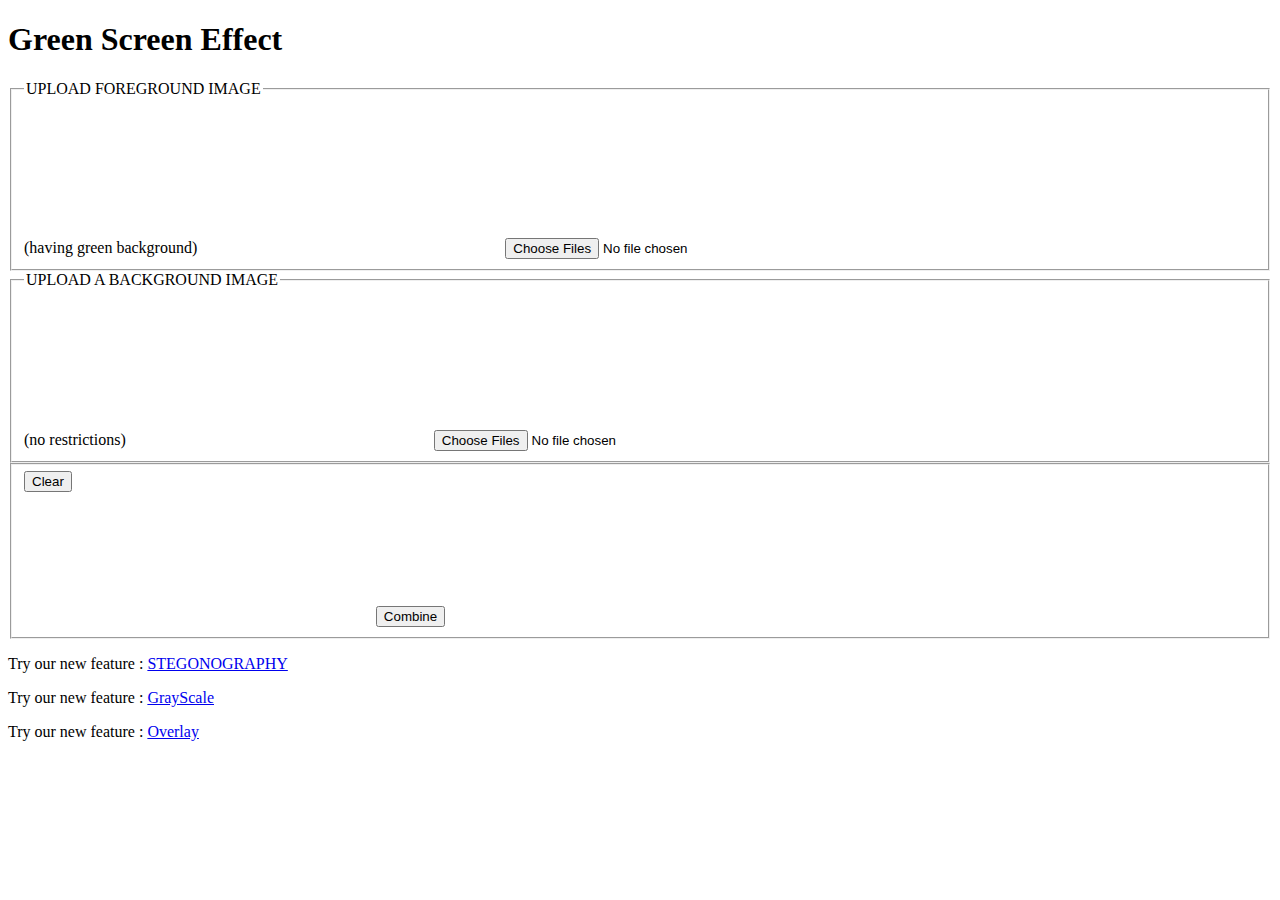
==== main/index.html @ bfd147c1 "note added overlay-renamed clr()-clrm()" ====
<!DOCTYPE html>
<html lang="en">
  <head>
    <meta charset="utf-8" />
    <meta
      name="viewport"
      content="width=device-width, initial-scale=1, shrink-to-fit=no"
    />
    <link rel="stylesheet" href="style.css" />
    <script src="http://www.dukelearntoprogram.com/course1/common/js/image/SimplePixel.js"></script>
    <script src="http://www.dukelearntoprogram.com/course1/common/js/image/SimpleImage.js"></script>
    <title>Chroma Key</title>
  </head>
  <body>
    <h1>Green Screen Effect</h1>
    <div>
      <fieldset>
        <legend>UPLOAD FOREGROUND IMAGE</legend>
        (having green background)
        <canvas id="fi"></canvas>
        <input
          type="file"
          value="image/*"
          multiple="false"
          id="fg"
          onchange="upload1()"
        />
      </fieldset>
      <fieldset>
        <legend>UPLOAD A BACKGROUND IMAGE</legend>
        (no restrictions)
        <canvas id="bi"></canvas>
        <input
          type="file"
          value="image/*"
          multiple="false"
          id="bg"
          onchange="upload2()"
        />
      </fieldset>
    </div>

    <div>
      <fieldset>
        <canvas id="composite"></canvas>
        <input type="button" value="Combine" id="comp" onclick="comp()" />
        <input
          type="button"
          value="Clear"
          id="clr"
          onclick="clr()"
          style="float: left;"
        />
        <!--
        <div id="myprogress">
        <div id="mybar">0%</div>
        </div>-->
      </fieldset>
    </div>
    <p>
      Try our new feature :
      <a href="steg.html" target="_blank">STEGONOGRAPHY</a>
    </p>
    <p>
      Try our new feature :
      <a href="gray.html" target="_blank">GrayScale</a>
    </p>
    <p>
      Try our new feature :
      <a href="multi.html" target="_blank">Overlay</a>
    </p>
    <script src="function.js"></script>
  </body>
</html>
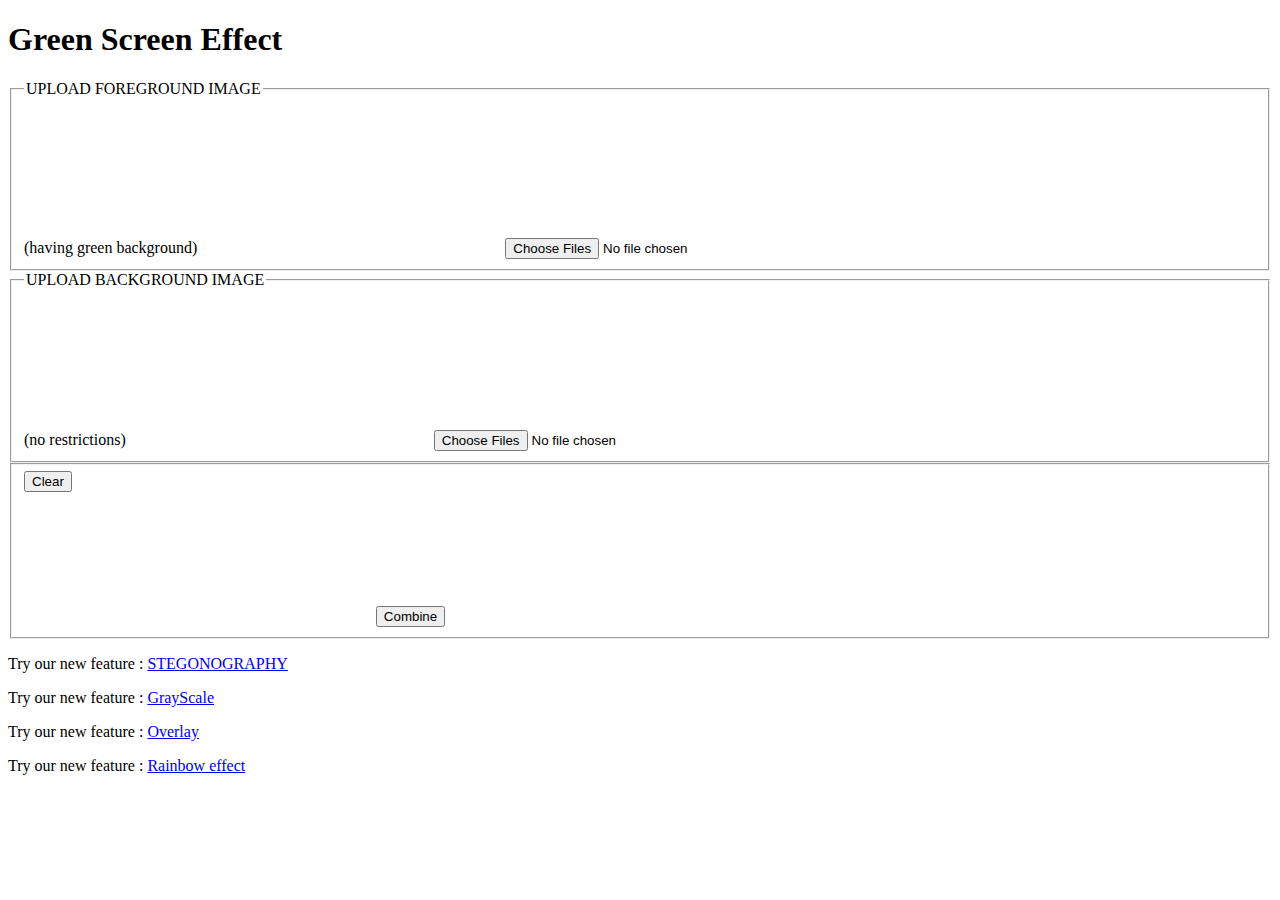
==== commit 27436b88: "resized canvas" ====
--- a/main/index.html
+++ b/main/index.html
@@ -7,8 +7,6 @@
       content="width=device-width, initial-scale=1, shrink-to-fit=no"
     />
     <link rel="stylesheet" href="style.css" />
-    <script src="http://www.dukelearntoprogram.com/course1/common/js/image/SimplePixel.js"></script>
-    <script src="http://www.dukelearntoprogram.com/course1/common/js/image/SimpleImage.js"></script>
     <title>Chroma Key</title>
   </head>
   <body>
@@ -27,7 +25,7 @@
         />
       </fieldset>
       <fieldset>
-        <legend>UPLOAD A BACKGROUND IMAGE</legend>
+        <legend>UPLOAD BACKGROUND IMAGE</legend>
         (no restrictions)
         <canvas id="bi"></canvas>
         <input
@@ -51,10 +49,6 @@
           onclick="clr()"
           style="float: left;"
         />
-        <!--
-        <div id="myprogress">
-        <div id="mybar">0%</div>
-        </div>-->
       </fieldset>
     </div>
     <p>
@@ -69,6 +63,11 @@
       Try our new feature :
       <a href="multi.html" target="_blank">Overlay</a>
     </p>
+    <p>
+      Try our new feature :
+      <a href="rainbow.html" target="_blank">Rainbow effect</a>
+    </p>
     <script src="function.js"></script>
+    <script src="SimpleImage.js"></script>
   </body>
 </html>
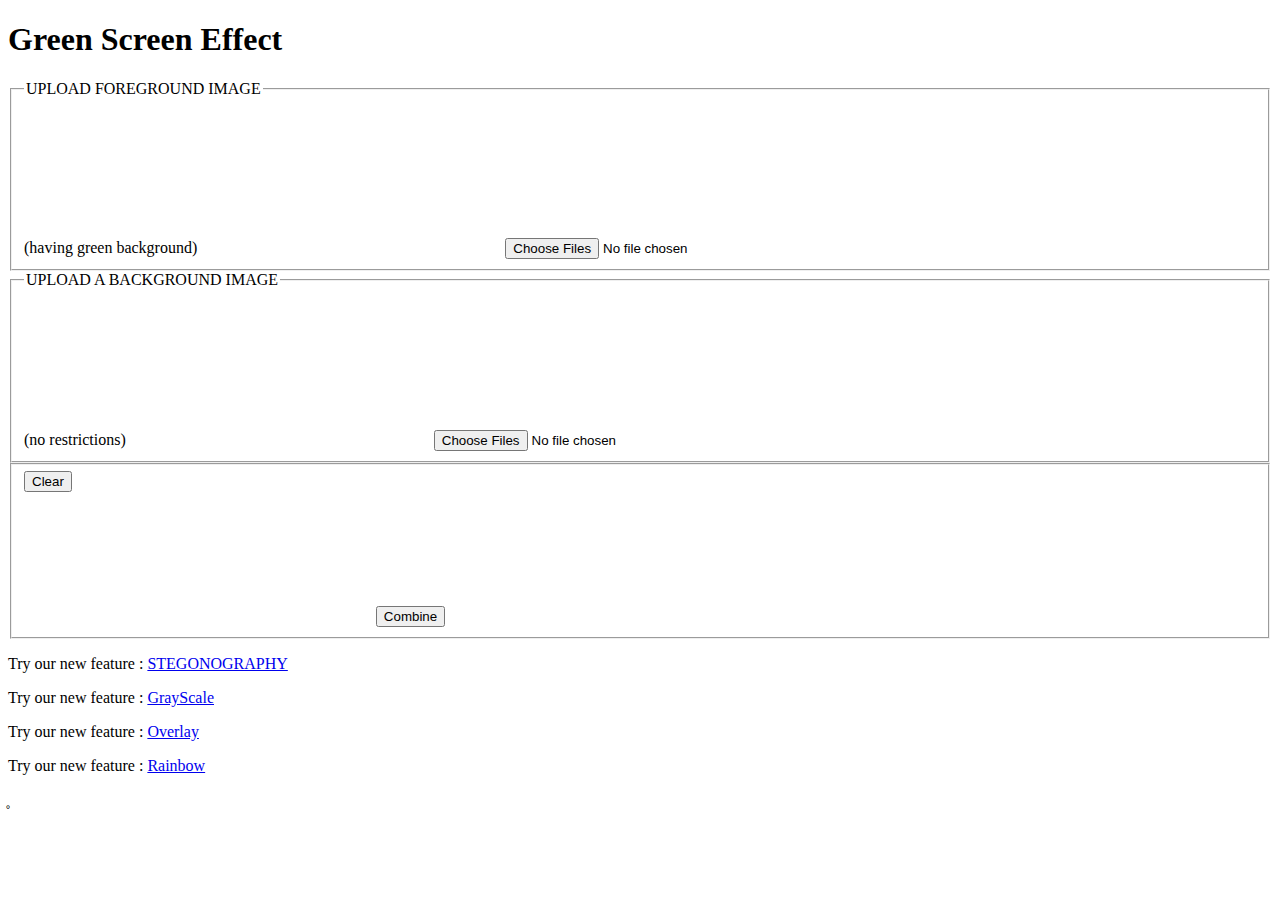
==== commit ada6a287: "Updated files" ====
--- a/main/index.html
+++ b/main/index.html
@@ -1,73 +1,62 @@
 <!DOCTYPE html>
 <html lang="en">
-  <head>
-    <meta charset="utf-8" />
-    <meta
-      name="viewport"
-      content="width=device-width, initial-scale=1, shrink-to-fit=no"
-    />
-    <link rel="stylesheet" href="style.css" />
-    <title>Chroma Key</title>
-  </head>
-  <body>
-    <h1>Green Screen Effect</h1>
-    <div>
-      <fieldset>
-        <legend>UPLOAD FOREGROUND IMAGE</legend>
-        (having green background)
-        <canvas id="fi"></canvas>
-        <input
-          type="file"
-          value="image/*"
-          multiple="false"
-          id="fg"
-          onchange="upload1()"
-        />
-      </fieldset>
-      <fieldset>
-        <legend>UPLOAD BACKGROUND IMAGE</legend>
-        (no restrictions)
-        <canvas id="bi"></canvas>
-        <input
-          type="file"
-          value="image/*"
-          multiple="false"
-          id="bg"
-          onchange="upload2()"
-        />
-      </fieldset>
-    </div>
 
-    <div>
-      <fieldset>
-        <canvas id="composite"></canvas>
-        <input type="button" value="Combine" id="comp" onclick="comp()" />
-        <input
-          type="button"
-          value="Clear"
-          id="clr"
-          onclick="clr()"
-          style="float: left;"
-        />
-      </fieldset>
-    </div>
-    <p>
-      Try our new feature :
-      <a href="steg.html" target="_blank">STEGONOGRAPHY</a>
-    </p>
-    <p>
-      Try our new feature :
-      <a href="gray.html" target="_blank">GrayScale</a>
-    </p>
-    <p>
-      Try our new feature :
-      <a href="multi.html" target="_blank">Overlay</a>
-    </p>
-    <p>
-      Try our new feature :
-      <a href="rainbow.html" target="_blank">Rainbow effect</a>
-    </p>
-    <script src="function.js"></script>
-    <script src="SimpleImage.js"></script>
-  </body>
-</html>
+<head>
+  <meta charset="utf-8" />
+  <meta name="viewport" content="width=device-width, initial-scale=1, shrink-to-fit=no" />
+  <link rel="stylesheet" href="style.css" />
+  <title>Chroma Key</title>
+</head>
+
+<body>
+  <h1>Green Screen Effect</h1>
+  <div>
+
+    <fieldset>
+      <legend>UPLOAD FOREGROUND IMAGE</legend>
+      (having green background)
+      <canvas id="FIRST_CANVAS_ID"></canvas>
+      <input type="file" value="image/*" multiple="false" id="FOREGROUND_INP_ID" onchange="upload1()" />
+    </fieldset>
+
+    <fieldset>
+      <legend>UPLOAD A BACKGROUND IMAGE</legend>
+      (no restrictions)
+      <canvas id="SECOND_CANVAS_ID"></canvas>
+      <input type="file" value="image/*" multiple="false" id="BACKGROUND_INP_ID" onchange="upload2()" />
+    </fieldset>
+
+  </div>
+
+  <div>
+
+    <fieldset>
+      <canvas id="COMPOSITE_CANVAS_ID"></canvas>
+      <input type="button" value="Combine" id="COMPOSITE_INP_ID" onclick="mergeGreenScreen()" />
+      <input type="button" value="Clear" onclick="clearGreenScreen()" style="float: left;" />
+    </fieldset>
+
+  </div>
+
+  <p>
+    Try our new feature :
+    <a href="steg.html" target="_blank">STEGONOGRAPHY</a>
+  </p>
+  <p>
+    Try our new feature :
+    <a href="gray.html" target="_blank">GrayScale</a>
+  </p>
+  <p>
+    Try our new feature :
+    <a href="multi.html" target="_blank">Overlay</a>
+  </p>
+  <p>
+    Try our new feature :
+    <a href="rainbow.html" target="_blank">Rainbow</a>
+  </p>
+  ̥
+  <script src="function.js"></script>
+  <script src="SimpleImage.js"></script>
+</body>
+
+</html>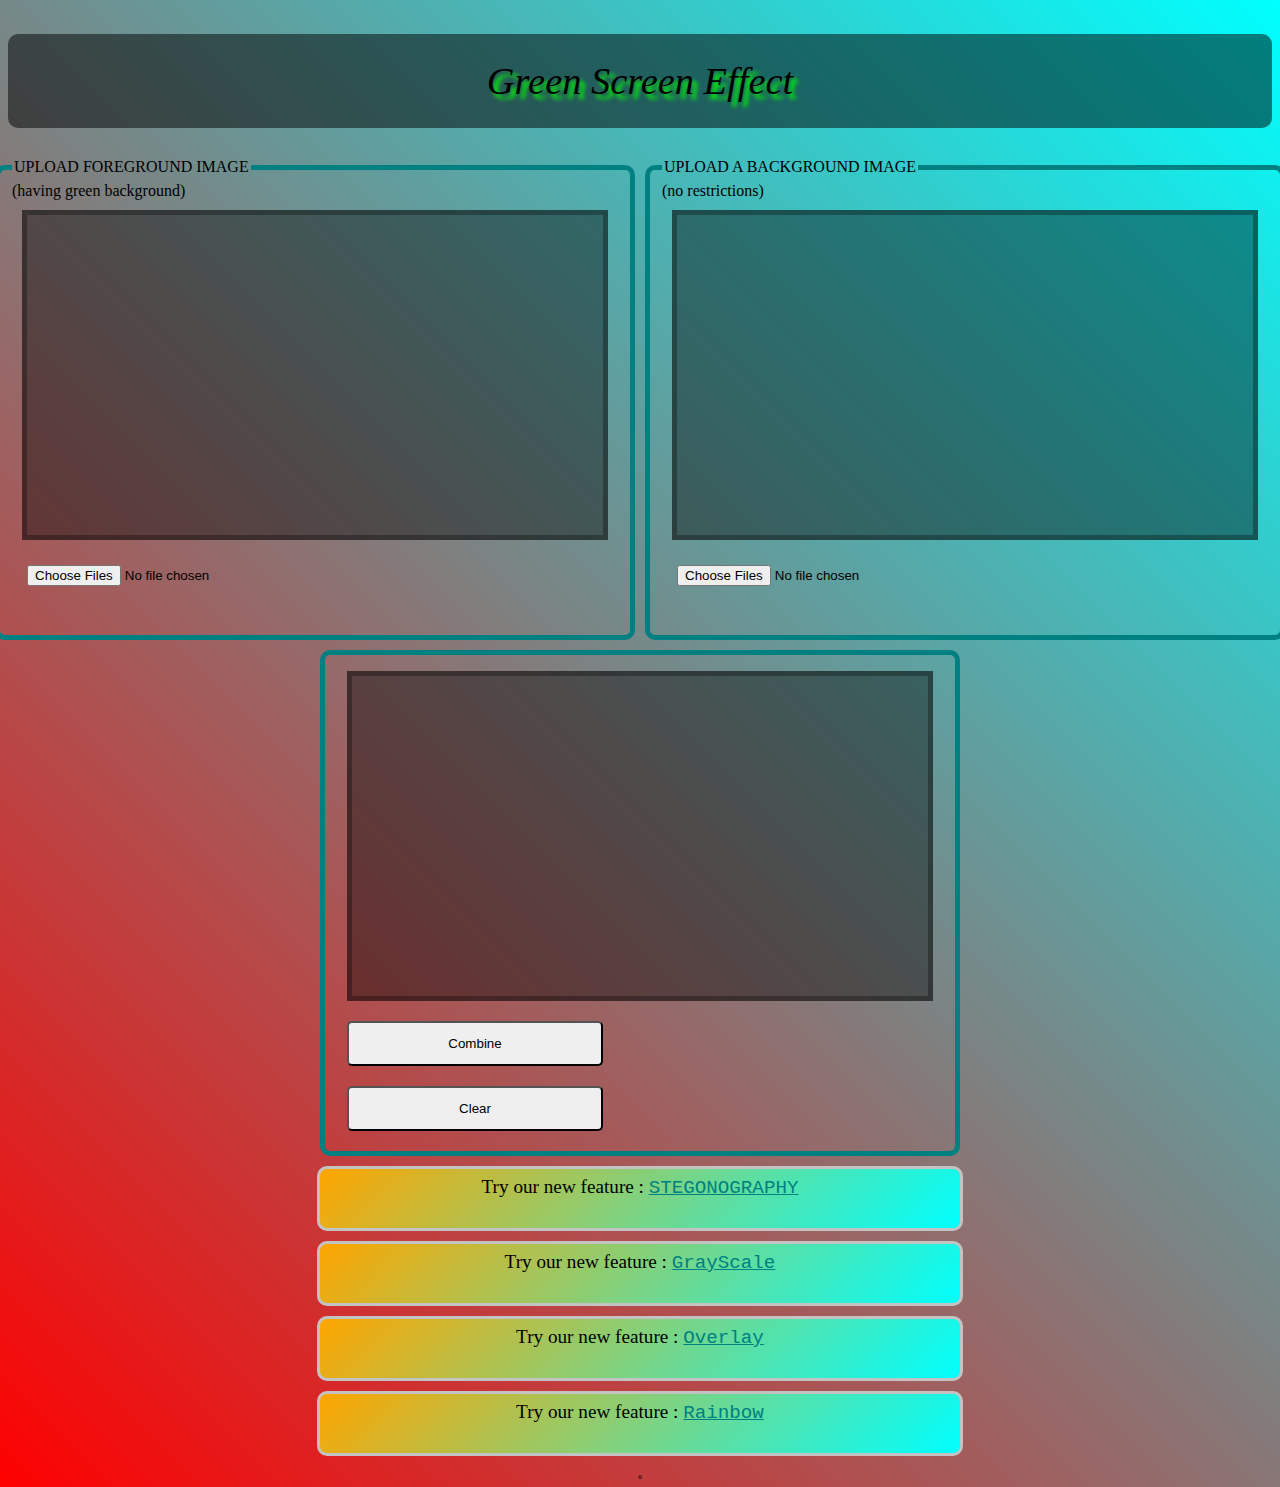
==== commit f0ba2015: "Merge branch 'master' into master" ====
--- a/main/index.html
+++ b/main/index.html
@@ -59,4 +59,4 @@
   <script src="SimpleImage.js"></script>
 </body>
 
-</html>+</html>
--- a/main/style.css
+++ b/main/style.css
@@ -0,0 +1,175 @@
+canvas {
+  height: 25vw;
+  width: 45vw;
+  margin: 10px 10px;
+  border: 5px solid rgba(0, 0, 0, 30%);
+  background-color: rgba(0, 0, 0, 40%);
+  opacity: 1;
+}
+#myprogress {
+  height: 20px;
+  width: 100%;
+  background-color: lightgray;
+  border: 5px solid black;
+  border-radius: 10px;
+}
+
+#mybar {
+  height: 21px;
+  text-align: center; /* To center it horizontally (if you want) */
+  line-height: 30px; /* To center it vertically */
+  color: white;
+  background-color: green;
+  border-radius: 5px;
+}
+div {
+  display: flex;
+  flex-direction: row;
+  align-items: center;
+  justify-content: space-between;
+}
+body {
+  display: flex;
+  align-items: center;
+  flex-direction: column;
+  background: linear-gradient(45deg, red, cyan);
+}
+
+div {
+  display: flex;
+  flex-direction: row;
+  align-items: center;
+  justify-content: space-between;
+}
+
+fieldset {
+  display: flex;
+  flex-direction: column;
+  margin: 5px 5px;
+  border: 5px solid teal;
+  border-radius: 10px;
+}
+input {
+  margin: 10px 10px;
+  padding: 5px 5px;
+  border-radius: 5px;
+  color: black;
+  font-size: 1.5vw * 10px;
+  height: 5vh;
+  width: 20vw;
+}
+input:hover {
+  margin: 10px 10px;
+  padding: 5px 5px;
+  border-radius: 5px;
+  color: white;
+  background-color: black;
+  font-size: 1.5vw * 10px;
+  height: 5vh;
+  width: 20vw;
+}
+p {
+  font-size: 1.5vw;
+  background: linear-gradient(-45deg, cyan, orange);
+  color: black;
+  height: 5vh;
+  width: 50vw;
+  text-align: center;
+  border: 3px solid #c3c3c3;
+  border-radius: 10px;
+  padding: 7px 0px;
+  margin: 5px 0px;
+}
+p :hover {
+  font-size: 1.5vw;
+  background: linear-gradient(-45deg, cyan, orange);
+  color: white;
+  height: 5vh;
+  width: 50vw;
+  text-align: center;
+  border: 3px solid black;
+  border-radius: 10px;
+  padding: 7px 0px;
+  margin: 5px 0px;
+}
+h1 {
+  width: 100%;
+  text-align: center;
+  font-size: 3vw;
+  font-weight: 200;
+  font-family: Georgia, "Times New Roman", Times, serif;
+  font-style: italic;
+  position: relative;
+  padding: 25px 0px;
+  text-shadow: 5px 5px 4px lime;
+  background-color: rgba(0, 0, 0, 50%);
+  border-radius: 10px;
+}
+a {
+  font-size: 1.5vw;
+  color: teal;
+  font-family: monospace;
+}
+@media (max-width: 720px) {
+  div {
+    display: flex;
+    flex-direction: column;
+    align-items: center;
+    justify-content: space-between;
+  }
+  body {
+    display: flex;
+    align-items: center;
+    flex-direction: column;
+    background: linear-gradient(45deg, cyan, red);
+  }
+  input {
+    margin: 10px 10px;
+    padding: 5px 5px;
+    border-radius: 5px;
+    color: black;
+    font-size: 1.5vw * 10px;
+    height: 5vh;
+    width: 20vw;
+  }
+  p {
+    font-size: 2.5vw;
+    background: linear-gradient(-45deg, cyan, orange);
+    color: black;
+    height: 3vh;
+    width: 50vw;
+    text-align: center;
+    border: 3px solid #c3c3c3;
+    border-radius: 10px;
+    padding: 7px 0px;
+    margin: 5px 0px;
+  }
+  p :hover {
+    font-size: 2.5vw;
+    background: linear-gradient(-45deg, cyan, orange);
+    color: white;
+    height: 3vh;
+    width: 50vw;
+    text-align: center;
+    border: 2px solid black;
+    border-radius: 10px;
+  }
+  h1 {
+    width: 100%;
+    text-align: center;
+    font-size: 4vw;
+    font-weight: 200;
+    font-family: Georgia, "Times New Roman", Times, serif;
+    font-style: italic;
+    position: relative;
+    padding: 25px 0px;
+    text-shadow: 5px 5px 4px lime;
+    background-color: rgba(0, 0, 0, 50%);
+    border-radius: 10px;
+  }
+  a {
+    font-size: 2.5vw;
+    color: teal;
+    font-family: monospace;
+  }
+}
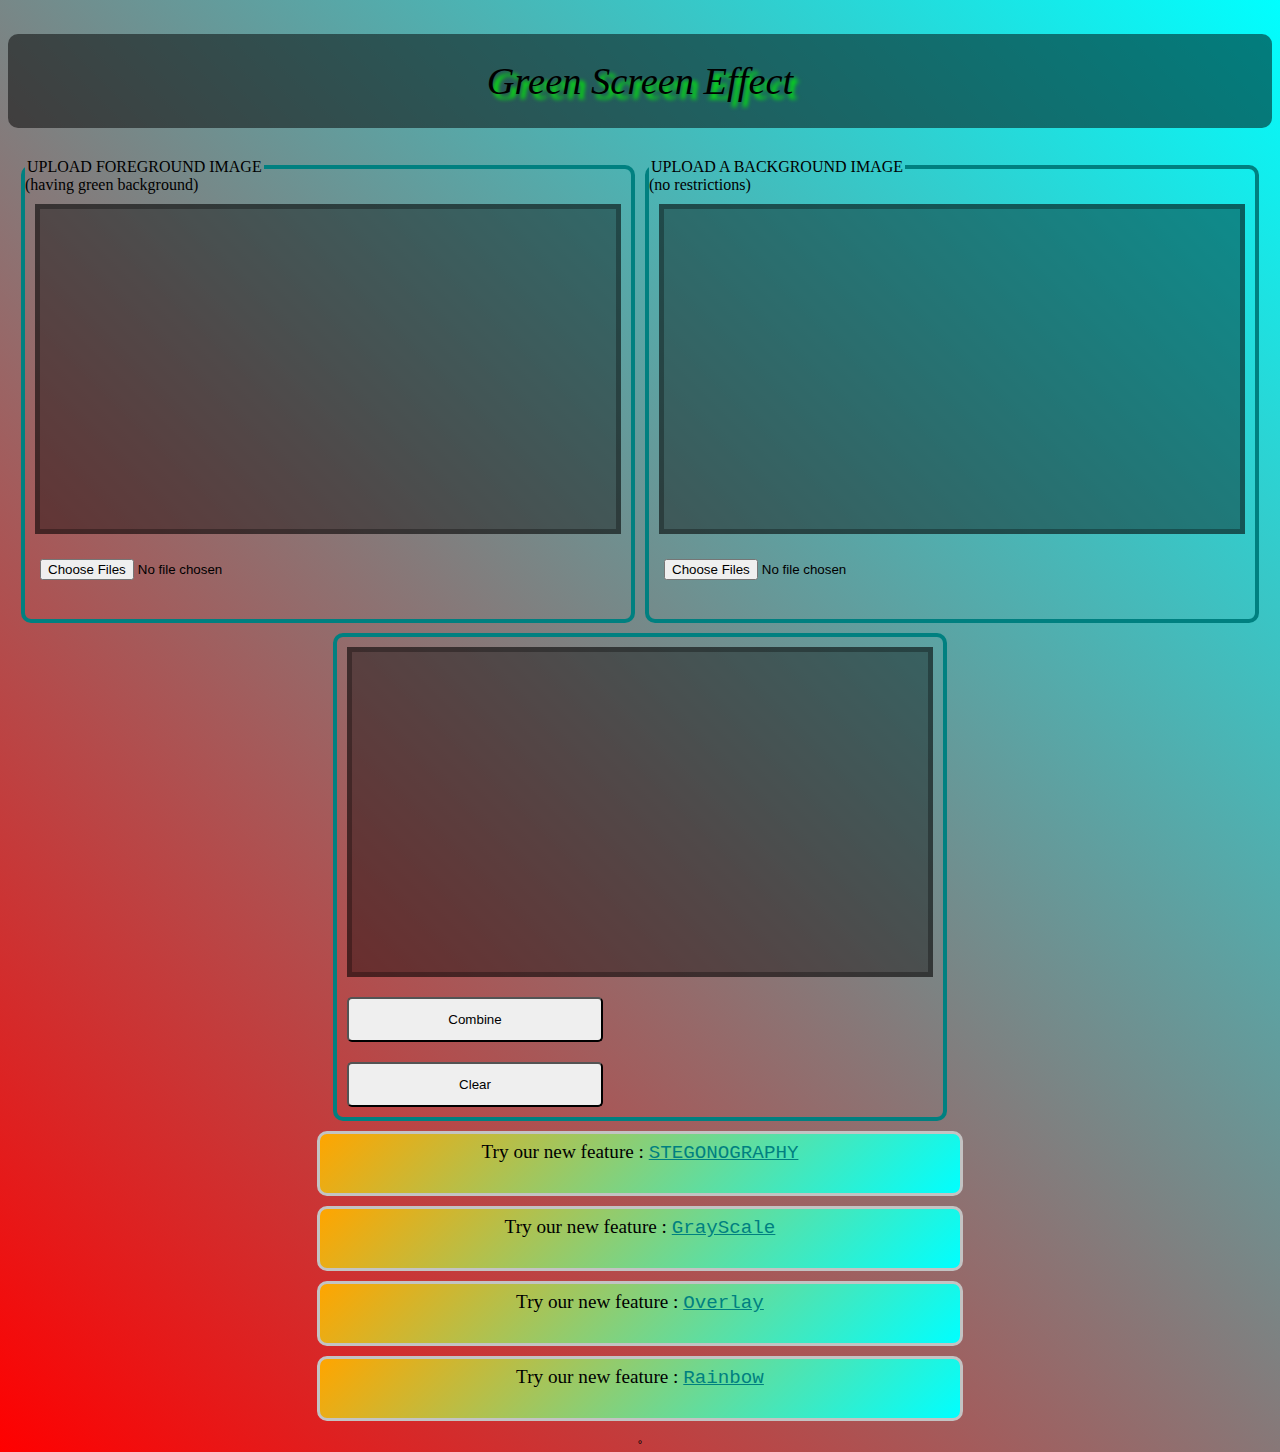
==== commit 2ef668b2: "landing page added audio added" ====
--- a/main/index.html
+++ b/main/index.html
@@ -32,7 +32,7 @@
 
     <fieldset>
       <canvas id="COMPOSITE_CANVAS_ID"></canvas>
-      <input type="button" value="Combine" id="COMPOSITE_INP_ID" onclick="mergeGreenScreen()" />
+      <input type="button" value="Combine" id="COMPOSITE_INP_ID" onclick="mergeGreenScreen();soundOthers()" />
       <input type="button" value="Clear" onclick="clearGreenScreen()" style="float: left;" />
     </fieldset>
 
@@ -59,4 +59,4 @@
   <script src="SimpleImage.js"></script>
 </body>
 
-</html>
+</html>--- a/main/style.css
+++ b/main/style.css
@@ -45,8 +45,9 @@
 fieldset {
   display: flex;
   flex-direction: column;
-  margin: 5px 5px;
-  border: 5px solid teal;
+  margin: 5px 5px 5px 5px;
+  border: 4px solid teal;
+  padding: 0px;
   border-radius: 10px;
 }
 input {
@@ -111,12 +112,12 @@
   font-family: monospace;
 }
 @media (max-width: 720px) {
-  div {
-    display: flex;
-    flex-direction: column;
-    align-items: center;
-    justify-content: space-between;
-  }
+    div {
+        display: flex;
+        flex-direction: column;
+        align-items: center;
+        justify-content: space-between;
+      }
   body {
     display: flex;
     align-items: center;
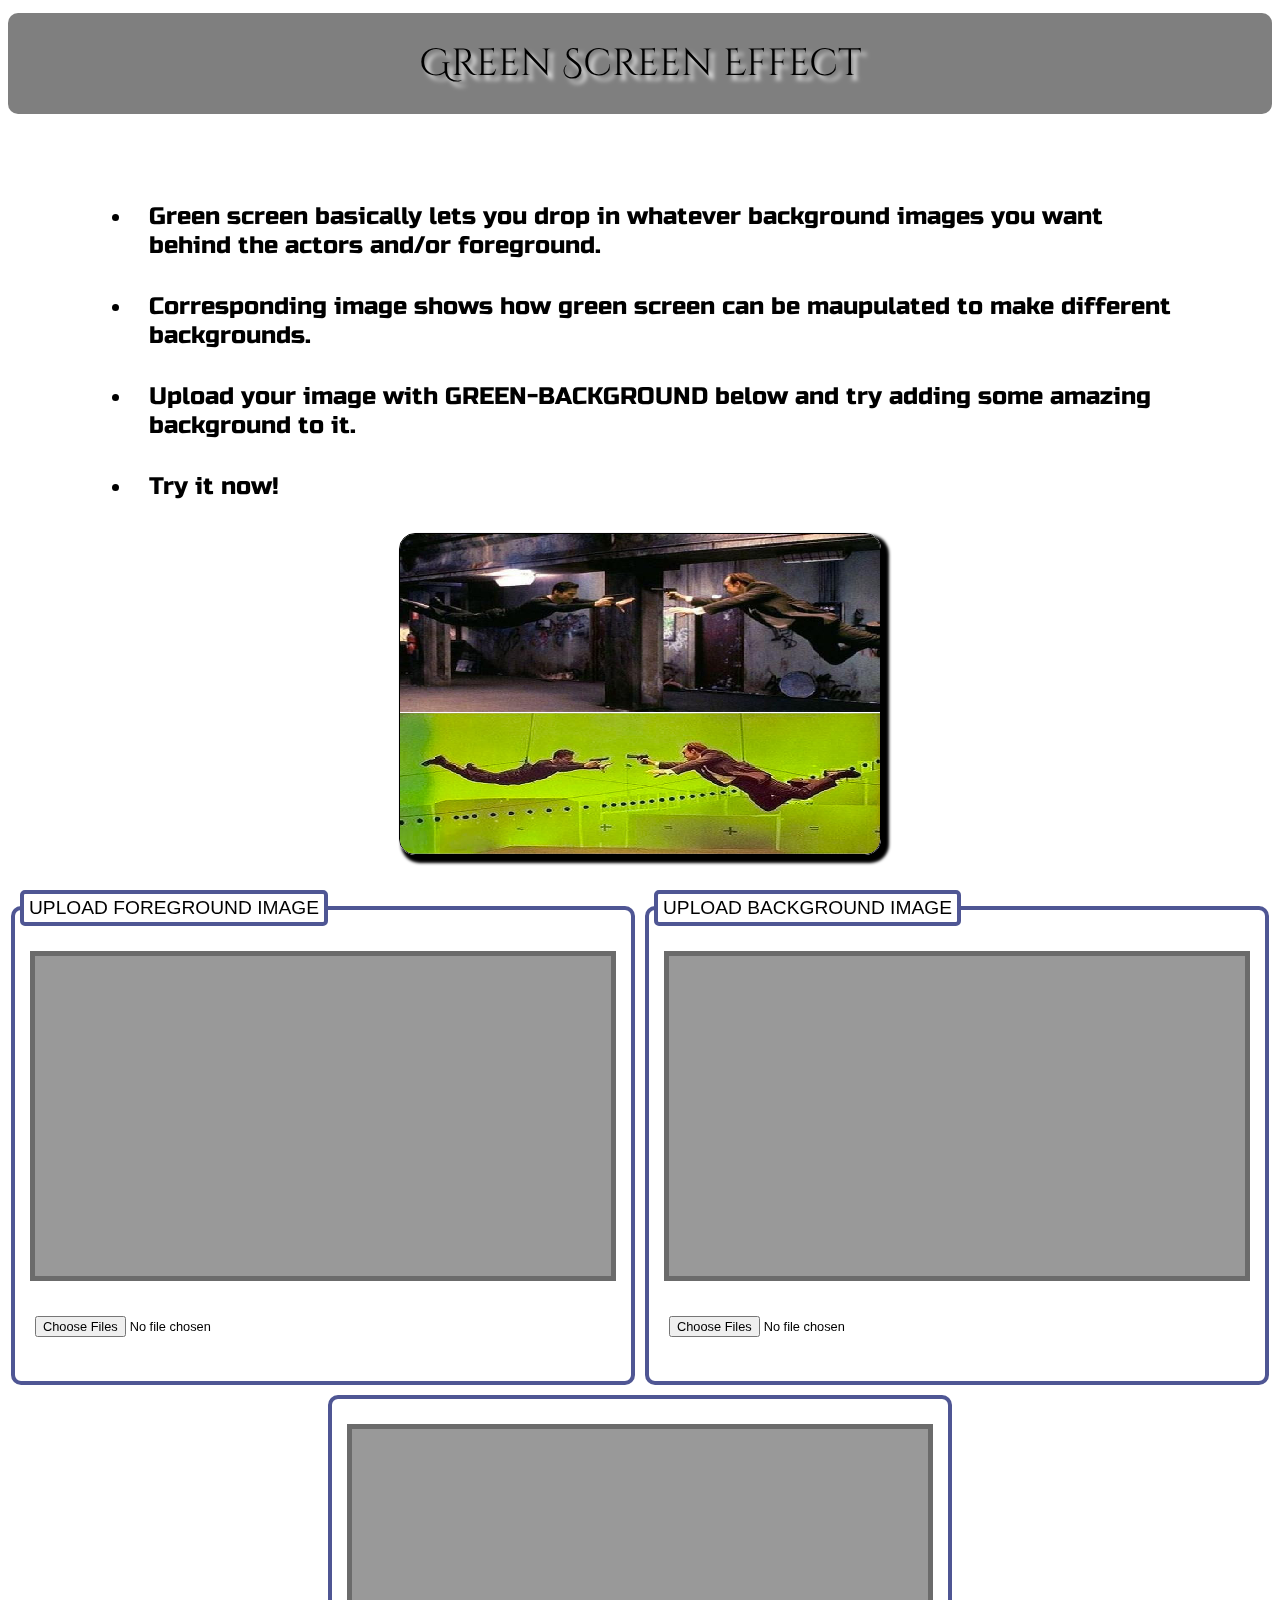
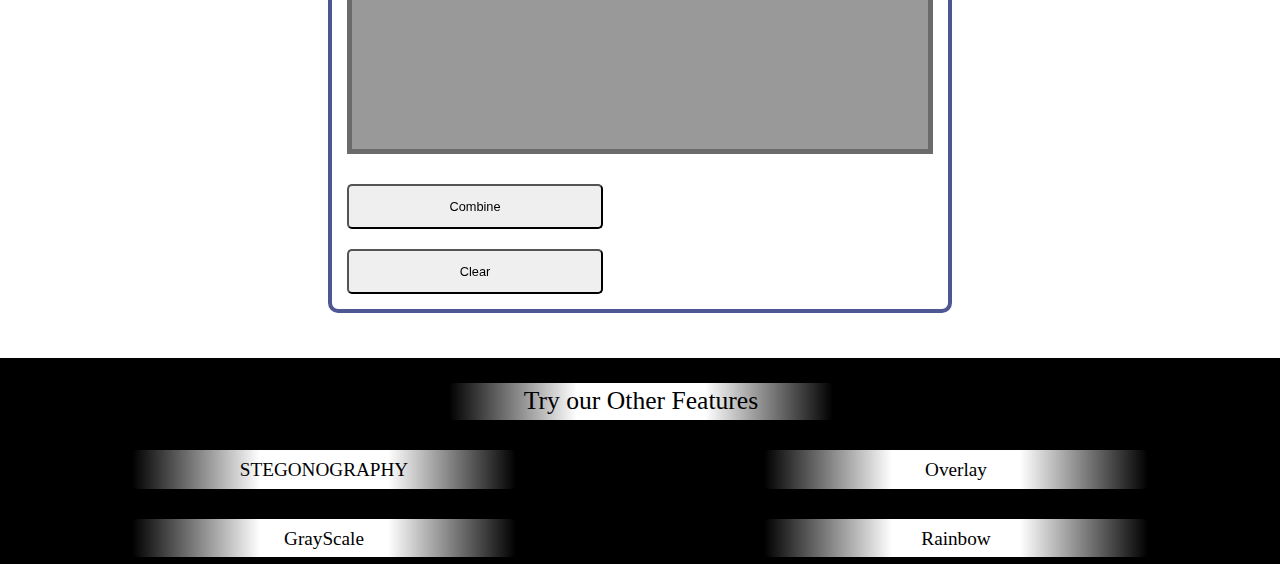
==== commit 43976e93: "Added Description Filtered Code" ====
--- a/main/index.html
+++ b/main/index.html
@@ -1,62 +1,98 @@
 <!DOCTYPE html>
 <html lang="en">
+  <head>
+    <meta charset="utf-8" />
+    <meta
+      name="viewport"
+      content="width=device-width, initial-scale=1, shrink-to-fit=no"
+    />
+    <link href="https://fonts.googleapis.com/css2?family=Russo+One&display=swap" rel="stylesheet">
+    <link href="https://fonts.googleapis.com/css2?family=Cinzel+Decorative:wght@700&display=swap" rel="stylesheet">
+    <link rel="stylesheet" href="style.css" />
+    <title>Chroma Key</title>
+  </head>
 
-<head>
-  <meta charset="utf-8" />
-  <meta name="viewport" content="width=device-width, initial-scale=1, shrink-to-fit=no" />
-  <link rel="stylesheet" href="style.css" />
-  <title>Chroma Key</title>
-</head>
+  <body>
+    <h1>Green Screen Effect</h1>
+    <div class="container">
+      <div id=d_para>
+        <ul>
+          <li>Green screen basically lets you drop in whatever background images you want <br>behind the actors and/or foreground.</li>
+          <li>Corresponding image shows how green screen can be maupulated to make different <br>backgrounds.</li>
+          <li>Upload your image with GREEN-BACKGROUND below and try adding some amazing<br> background to it.</li>
+          <li>Try it now!</li>
+        </ul>
+      </div>
 
-<body>
-  <h1>Green Screen Effect</h1>
-  <div>
+        <div>
+        <img id="imgs" src="Images/green_img.jpg" alt="Example of Green-Screen Image" >
+      </div>
+    </div>
+    <div>
+      <fieldset>
+        <legend>UPLOAD FOREGROUND IMAGE</legend>
 
-    <fieldset>
-      <legend>UPLOAD FOREGROUND IMAGE</legend>
-      (having green background)
-      <canvas id="FIRST_CANVAS_ID"></canvas>
-      <input type="file" value="image/*" multiple="false" id="FOREGROUND_INP_ID" onchange="upload1()" />
-    </fieldset>
+        <canvas id="FIRST_CANVAS_ID"></canvas>
+        <input
+          type="file"
+          value="image/*"
+          multiple="false"
+          id="FOREGROUND_INP_ID"
+          onchange="upload1()"
+        />
+      </fieldset>
 
-    <fieldset>
-      <legend>UPLOAD A BACKGROUND IMAGE</legend>
-      (no restrictions)
-      <canvas id="SECOND_CANVAS_ID"></canvas>
-      <input type="file" value="image/*" multiple="false" id="BACKGROUND_INP_ID" onchange="upload2()" />
-    </fieldset>
+      <fieldset>
+        <legend>UPLOAD BACKGROUND IMAGE</legend>
 
-  </div>
+        <canvas id="SECOND_CANVAS_ID"></canvas>
+        <input
+          type="file"
+          value="image/*"
+          multiple="false"
+          id="BACKGROUND_INP_ID"
+          onchange="upload2()"
+        />
+      </fieldset>
+    </div>
 
-  <div>
-
-    <fieldset>
-      <canvas id="COMPOSITE_CANVAS_ID"></canvas>
-      <input type="button" value="Combine" id="COMPOSITE_INP_ID" onclick="mergeGreenScreen();soundOthers()" />
-      <input type="button" value="Clear" onclick="clearGreenScreen()" style="float: left;" />
-    </fieldset>
-
-  </div>
-
-  <p>
-    Try our new feature :
-    <a href="steg.html" target="_blank">STEGONOGRAPHY</a>
-  </p>
-  <p>
-    Try our new feature :
-    <a href="gray.html" target="_blank">GrayScale</a>
-  </p>
-  <p>
-    Try our new feature :
-    <a href="multi.html" target="_blank">Overlay</a>
-  </p>
-  <p>
-    Try our new feature :
-    <a href="rainbow.html" target="_blank">Rainbow</a>
-  </p>
-  ̥
-  <script src="function.js"></script>
-  <script src="SimpleImage.js"></script>
-</body>
-
-</html>+    <div>
+      <fieldset>
+        <canvas id="COMPOSITE_CANVAS_ID"></canvas>
+        <input
+          type="button"
+          value="Combine"
+          id="COMPOSITE_INP_ID"
+          onclick="mergeGreenScreen();soundOthers()"
+        />
+        <input
+          type="button"
+          value="Clear"
+          onclick="clearGreenScreen()"
+          style="float: left;"
+        />
+      </fieldset>
+    </div>
+    <div id="tagline">
+      <p>
+        Try our Other Features
+      </p>
+    </div>
+    <div id="feature">
+      <p id="one">
+        <a href="steg.html" target="_blank">STEGONOGRAPHY</a>
+      </p>
+      <p id="two">
+        <a href="gray.html" target="_blank">GrayScale</a>
+      </p>
+      <p id="three">
+        <a href="multi.html" target="_blank">Overlay</a>
+      </p>
+      <p id="four">
+        <a href="rainbow.html" target="_blank">Rainbow</a>
+      </p>
+    </div>
+    <script src="function.js"></script>
+    <script src="SimpleImage.js"></script>
+  </body>
+</html>
--- a/main/style.css
+++ b/main/style.css
@@ -1,27 +1,11 @@
 canvas {
   height: 25vw;
   width: 45vw;
-  margin: 10px 10px;
+  margin: 20px 10px;
   border: 5px solid rgba(0, 0, 0, 30%);
   background-color: rgba(0, 0, 0, 40%);
   opacity: 1;
 }
-#myprogress {
-  height: 20px;
-  width: 100%;
-  background-color: lightgray;
-  border: 5px solid black;
-  border-radius: 10px;
-}
-
-#mybar {
-  height: 21px;
-  text-align: center; /* To center it horizontally (if you want) */
-  line-height: 30px; /* To center it vertically */
-  color: white;
-  background-color: green;
-  border-radius: 5px;
-}
 div {
   display: flex;
   flex-direction: row;
@@ -32,22 +16,40 @@
   display: flex;
   align-items: center;
   flex-direction: column;
-  background: linear-gradient(45deg, red, cyan);
-}
-
-div {
-  display: flex;
-  flex-direction: row;
-  align-items: center;
-  justify-content: space-between;
-}
-
+}
+body::before {
+  content: "";
+  position: fixed;
+  top: 0;
+  left: 0;
+  height: 100%;
+  width: 100%;
+  z-index: -1;
+  background-image: linear-gradient(
+      45deg,
+      rgba(255, 255, 255, 0.3),
+      rgba(255, 255, 255, 0.3)
+    ),
+    url(https://images.unsplash.com/photo-1475669698648-2f144fcaaeb1?ixlib=rb-1.2.1&ixid=eyJhcHBfaWQiOjEyMDd9&auto=format&fit=crop&w=1050&q=80);
+  filter: blur(2px);
+  background-size: cover;
+  background-repeat: no-repeat;
+  background-position: center;
+}
+
+legend {
+  border: 4px solid rgba(8, 18, 105, 0.712);
+  font-family: "Gill Sans", "Gill Sans MT", Calibri, "Trebuchet MS", sans-serif;
+  font-size: 1.5vw;
+  border-radius: 5px;
+  padding: 3px 5px;
+}
 fieldset {
   display: flex;
   flex-direction: column;
   margin: 5px 5px 5px 5px;
-  border: 4px solid teal;
-  padding: 0px;
+  border: 4px solid rgba(8, 18, 105, 0.712);
+  padding: 5px 5px;
   border-radius: 10px;
 }
 input {
@@ -55,7 +57,7 @@
   padding: 5px 5px;
   border-radius: 5px;
   color: black;
-  font-size: 1.5vw * 10px;
+  font-size: 1vw;
   height: 5vh;
   width: 20vw;
 }
@@ -69,96 +71,203 @@
   height: 5vh;
   width: 20vw;
 }
-p {
-  font-size: 1.5vw;
-  background: linear-gradient(-45deg, cyan, orange);
-  color: black;
-  height: 5vh;
-  width: 50vw;
-  text-align: center;
-  border: 3px solid #c3c3c3;
-  border-radius: 10px;
-  padding: 7px 0px;
-  margin: 5px 0px;
-}
-p :hover {
-  font-size: 1.5vw;
-  background: linear-gradient(-45deg, cyan, orange);
-  color: white;
-  height: 5vh;
-  width: 50vw;
-  text-align: center;
-  border: 3px solid black;
-  border-radius: 10px;
-  padding: 7px 0px;
-  margin: 5px 0px;
-}
+
 h1 {
   width: 100%;
   text-align: center;
   font-size: 3vw;
   font-weight: 200;
-  font-family: Georgia, "Times New Roman", Times, serif;
-  font-style: italic;
+  font-family: "Cinzel Decorative", cursive;
   position: relative;
   padding: 25px 0px;
-  text-shadow: 5px 5px 4px lime;
+  text-shadow: 5px 5px 4px white;
   background-color: rgba(0, 0, 0, 50%);
   border-radius: 10px;
+  margin-top: 5px;
+}
+p {
+  font-size: 2vw;
+  background: linear-gradient(
+    90deg,
+    rgba(0, 0, 0, 0.4),
+    rgb(255, 255, 255),
+    rgb(255, 255, 255),
+    rgba(0, 0, 0, 0.4)
+  );
+  color: black;
+  height: 2vw;
+  width: 30vw;
+  text-align: center;
+  border-radius: 5px;
+  padding: 3px 0px 10px 0px;
+  margin: 5px 0px;
 }
 a {
   font-size: 1.5vw;
-  color: teal;
-  font-family: monospace;
-}
-@media (max-width: 720px) {
-    div {
-        display: flex;
-        flex-direction: column;
-        align-items: center;
-        justify-content: space-between;
-      }
+  color: black;
+  text-decoration: none;
+}
+
+a:hover {
+  font-size: 1.5vw;
+  color: black;
+  text-decoration: underline;
+}
+
+#tagline {
+  display: flex;
+  justify-content: center;
+  height: 3vw;
+  width: 100%;
+  background-color: black;
+  margin-top: 40px;
+  margin-bottom: -10px;
+  text-align: center;
+  padding: 25px 7px 9px 9px;
+}
+#feature {
+  display: grid;
+  grid-template-columns: 2;
+  grid-template-rows: 2;
+  justify-content: space-around;
+  height: 5vw;
+  padding: 30px 10px 50px 10px;
+  margin-bottom: -10px;
+  bottom: 0;
+  background-color: black;
+  color: white;
+  width: 100%;
+}
+#one {
+  grid-column: 1;
+  grid-row: 1;
+  margin: 0px 0px 15px 0px;
+}
+#two {
+  grid-column: 1;
+  grid-row: 2;
+  margin: 15px 0px 5px 0px;
+}
+#three {
+  grid-column: 2;
+  grid-row: 1;
+  margin: 0px 0px 15px 0px;
+}
+#four {
+  grid-column: 2;
+  grid-row: 2;
+  margin: 15px 0px 5px 0px;
+}
+
+@media (max-width: 480px) {
+  div {
+    display: flex;
+    flex-direction: column;
+    align-items: center;
+    justify-content: space-between;
+  }
   body {
     display: flex;
     align-items: center;
     flex-direction: column;
-    background: linear-gradient(45deg, cyan, red);
+  }
+  body::before {
+    content: "";
+    position: fixed;
+    top: 0;
+    left: 0;
+    height: 100%;
+    width: 100%;
+    z-index: -1;
+    background-image: linear-gradient(
+        45deg,
+        rgba(255, 255, 255, 0.3),
+        rgba(255, 255, 255, 0.3)
+      ),
+      url(https://images.unsplash.com/photo-1475669698648-2f144fcaaeb1?ixlib=rb-1.2.1&ixid=eyJhcHBfaWQiOjEyMDd9&auto=format&fit=crop&w=1050&q=80);
+    filter: blur(2px);
+    background-size: cover;
+    background-repeat: no-repeat;
+    background-position: center;
+  }
+  canvas {
+    height: 50vw;
+    width: 80vw;
+    margin: 10px 10px;
+    border: 5px solid rgba(0, 0, 0, 30%);
+    background-color: rgba(0, 0, 0, 40%);
+    opacity: 1;
   }
   input {
     margin: 10px 10px;
-    padding: 5px 5px;
+    padding: 0px 5px;
     border-radius: 5px;
     color: black;
-    font-size: 1.5vw * 10px;
-    height: 5vh;
-    width: 20vw;
-  }
+    font-size: 3vw;
+    height: 3vh;
+    width: 40%;
+  }
+
+  input:hover {
+    margin: 10px 10px;
+    padding: 0px 5px;
+    border-radius: 5px;
+    color: white;
+    background-color: black;
+    font-size: 2.4vw;
+    height: 3vh;
+    width: 40%;
+  }
+
+  legend {
+    border: 4px solid rgba(8, 18, 105, 0.712);
+    font-family: "Gill Sans", "Gill Sans MT", Calibri, "Trebuchet MS",
+      sans-serif;
+    font-size: 4vw;
+    border-radius: 5px;
+    padding: 3px 5px;
+  }
+  fieldset {
+    display: flex;
+    flex-direction: column;
+    margin: 5px 5px 5px 5px;
+    border: 4px solid rgba(8, 18, 105, 0.712);
+    padding: 5px 5px;
+    border-radius: 10px;
+  }
+
   p {
-    font-size: 2.5vw;
-    background: linear-gradient(-45deg, cyan, orange);
+    font-size: 3.5vw;
+    background: linear-gradient(
+      90deg,
+      rgba(0, 0, 0, 0.4),
+      rgb(255, 255, 255),
+      rgb(255, 255, 255),
+      rgba(0, 0, 0, 0.4)
+    );
     color: black;
-    height: 3vh;
-    width: 50vw;
+    height: 1vh;
+    width: 40vw;
     text-align: center;
-    border: 3px solid #c3c3c3;
-    border-radius: 10px;
-    padding: 7px 0px;
+    border-radius: 5px;
+    padding: 3px 0px 10px 0px;
     margin: 5px 0px;
   }
-  p :hover {
-    font-size: 2.5vw;
-    background: linear-gradient(-45deg, cyan, orange);
-    color: white;
-    height: 3vh;
-    width: 50vw;
+  a {
+    font-size: 3vw;
+    color: black;
+    text-decoration: none;
+  }
+  a:hover {
+    font-size: 3vw;
+    color: black;
+    text-decoration: underline;
+  }
+  h1 {
+    width: 100%;
+    top: 0;
     text-align: center;
-    border: 2px solid black;
-    border-radius: 10px;
-  }
-  h1 {
-    width: 100%;
-    text-align: center;
-    font-size: 4vw;
+    font-size: 8vw;
     font-weight: 200;
     font-family: Georgia, "Times New Roman", Times, serif;
     font-style: italic;
@@ -168,9 +277,117 @@
     background-color: rgba(0, 0, 0, 50%);
     border-radius: 10px;
   }
-  a {
-    font-size: 2.5vw;
-    color: teal;
-    font-family: monospace;
-  }
-}
+
+  #tagline {
+    height: 4vh;
+    width: 100%;
+    background-color: black;
+    padding: 7px 9px 3px 9px;
+    margin-top: 2px;
+    margin-bottom: -3px;
+  }
+  #feature {
+    display: grid;
+    grid-template-columns: 2;
+    grid-template-rows: 3;
+    justify-content: space-around;
+
+    height: 20vw;
+    margin: -2px 5px -40px 5px;
+    padding: 10px 10px;
+    bottom: 0;
+    background-color: black;
+    color: white;
+    width: 100%;
+  }
+  #one {
+    grid-column: 1;
+    grid-row: 2;
+  }
+  #two {
+    grid-column: 1;
+    grid-row: 3;
+  }
+  #three {
+    grid-column: 2;
+    grid-row: 2;
+  }
+  #four {
+    grid-column: 2;
+    grid-row: 3;
+  }
+}
+
+.container {
+  display: flex;
+  flex-direction: row;
+  width: 100%;
+  height: fit-content;
+  padding: 10px;
+  justify-content: space-evenly;
+  flex-wrap: wrap;
+}
+
+#d_para li {
+  padding: 1rem;
+  font-size: 1rem;
+  font-size-adjust: inherit;
+  font-family: "Russo One", sans-serif;
+}
+
+#imgs {
+  opacity: 1;
+  display: inline-block;
+  position: relative;
+  height: 100%;
+  width: 100%;
+  image-rendering: crisp-edges;
+  image-rendering: optimizeQuality;
+  image-rendering: pixelated;
+  border: 1px solid black;
+  box-shadow: 5px 5px 3px 3px black;
+  border-radius: 1em;
+}
+
+#imgs:hover {
+  box-shadow: 6px 6px 5px 5px black;
+}
+
+li:hover {
+  text-transform: capitalize;
+}
+
+@media (min-width: 480px) {
+  .container {
+    display: flex;
+    flex-direction: row;
+    width: 100%;
+    height: fit-content;
+
+    padding: 10px;
+    justify-content: space-evenly;
+    flex-wrap: wrap;
+    margin-top: 20px;
+    margin-bottom: 20px;
+  }
+
+  #d_para li {
+    padding: 1rem;
+    font-size: 1.5rem;
+    font-size-adjust: inherit;
+    font-family: "Russo One", sans-serif;
+  }
+
+  #imgs {
+    opacity: 1;
+    display: inline-block;
+    position: relative;
+    height: 20em;
+    width: 30rem;
+    image-rendering: crisp-edges;
+    image-rendering: optimizeQuality;
+    image-rendering: pixelated;
+    border: 1px solid black;
+    border-radius: 1em;
+  }
+}
